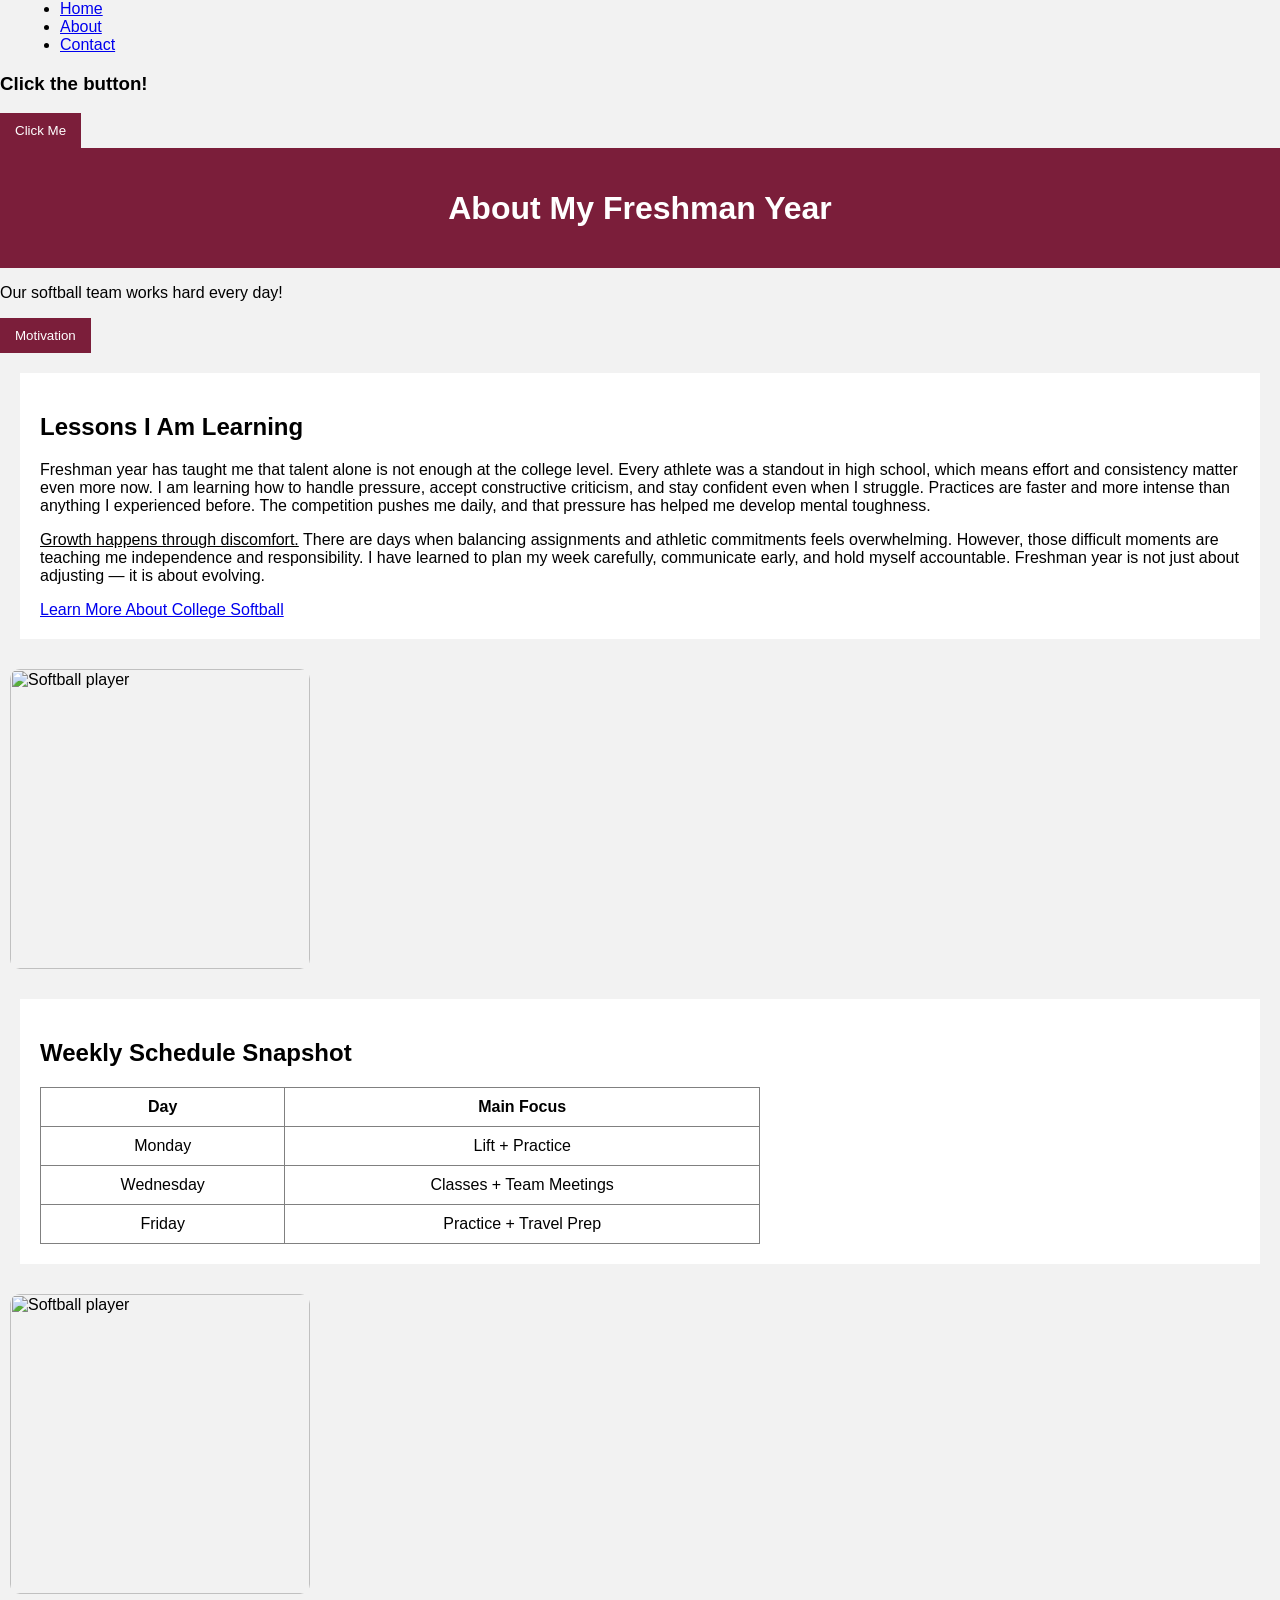
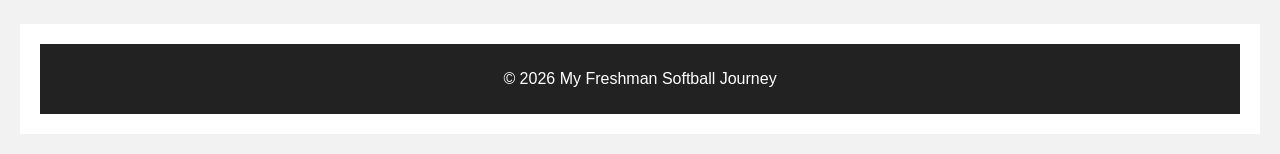
==== about.html @ 95d17e7a "Add files via upload" ====
<nav>
<ul>
<li><a href="index.html">Home</a></li>
<li><a href="about.html">About</a></li>
<li><a href="contact.html">Contact</a></li>
</ul>
</nav>
<!DOCTYPE html>
<html lang="en">
<head>
    <meta charset="UTF-8">
    <title>About My Journey</title>
    <link rel="stylesheet" href="styles.css">
</head>
<body>
<h3>Click the button!</h3>

<button onclick="showMessage()">Click Me</button>

<script>
function showMessage() {
  alert("Welcome to my softball journey website!");
}
</script>
<header>
    <h1>About My Freshman Year</h1>
</header>
<p id="team">Our softball team works hard every day!</p>

<button onclick="changeText()">Motivation</button>

<script>
function changeText() {
  document.getElementById("team").innerHTML = "Leave No Doubt!";
}
</script>
<section>
    <h2>Lessons I Am Learning</h2>

    <p>Freshman year has taught me that talent alone is not enough at the college level. Every athlete was a standout in high school, which means effort and consistency matter even more now. I am learning how to handle pressure, accept constructive criticism, and stay confident even when I struggle. Practices are faster and more intense than anything I experienced before. The competition pushes me daily, and that pressure has helped me develop mental toughness.</p>

    <p><u>Growth happens through discomfort.</u> There are days when balancing assignments and athletic commitments feels overwhelming. However, those difficult moments are teaching me independence and responsibility. I have learned to plan my week carefully, communicate early, and hold myself accountable. Freshman year is not just about adjusting — it is about evolving.</p>
<a href="https://www.ncaa.com/sports/softball" target="_blank">
Learn More About College Softball
</a>
</section>

<img src="Images/My Family (excluding my older brother).jpeg" alt="Softball player" width="400">
<section>
    <h2>Weekly Schedule Snapshot</h2>
    <table border="1">
        <tr>
            <th>Day</th>
            <th>Main Focus</th>
        </tr>
        <tr>
            <td>Monday</td>
            <td>Lift + Practice</td>
        </tr>
        <tr>
            <td>Wednesday</td>
            <td>Classes + Team Meetings</td>
        </tr>
        <tr>
            <td>Friday</td>
            <td>Practice + Travel Prep</td>
        </tr>
    </table>
</section>
<img src="Images/Playing LF!.webp" alt="Softball player" width="400">
<section>
<footer>
    <p>© 2026 My Freshman Softball Journey</p>
</footer>

</body>
</html>
---- styles.css ----
body {
    background-color: #f2f2f2;
    font-family: Arial, sans-serif;
    margin: 0;
    padding: 0;
}

header {
    background-color: #7b1e3a;
    color: white;
    text-align: center;
    padding: 20px;
}

section {
    background-color: white;
    margin: 20px;
    padding: 20px;
}

aside {
    background-color: #e6e6e6;
    margin: 20px;
    padding: 15px;
}

ul {
    margin-left: 20px;
}

table {
    width: 60%;
    border-collapse: collapse;
    margin-top: 15px;
}

th, td {
    padding: 10px;
    text-align: center;
}

footer {
    background-color: #222;
    color: white;
    text-align: center;
    padding: 10px;
}

input, textarea {
    width: 60%;
    padding: 8px;
    margin-top: 5px;
}

button {
    background-color: #7b1e3a;
    color: white;
    padding: 10px 15px;
    border: none;
    cursor: pointer;
}

button:hover {
    background-color: #5a152b;
}
img {
    width: 300px;
    margin: 10px;
    border-radius: 10px;
}

.image-row {
    display: flex;
    justify-content: center;
}
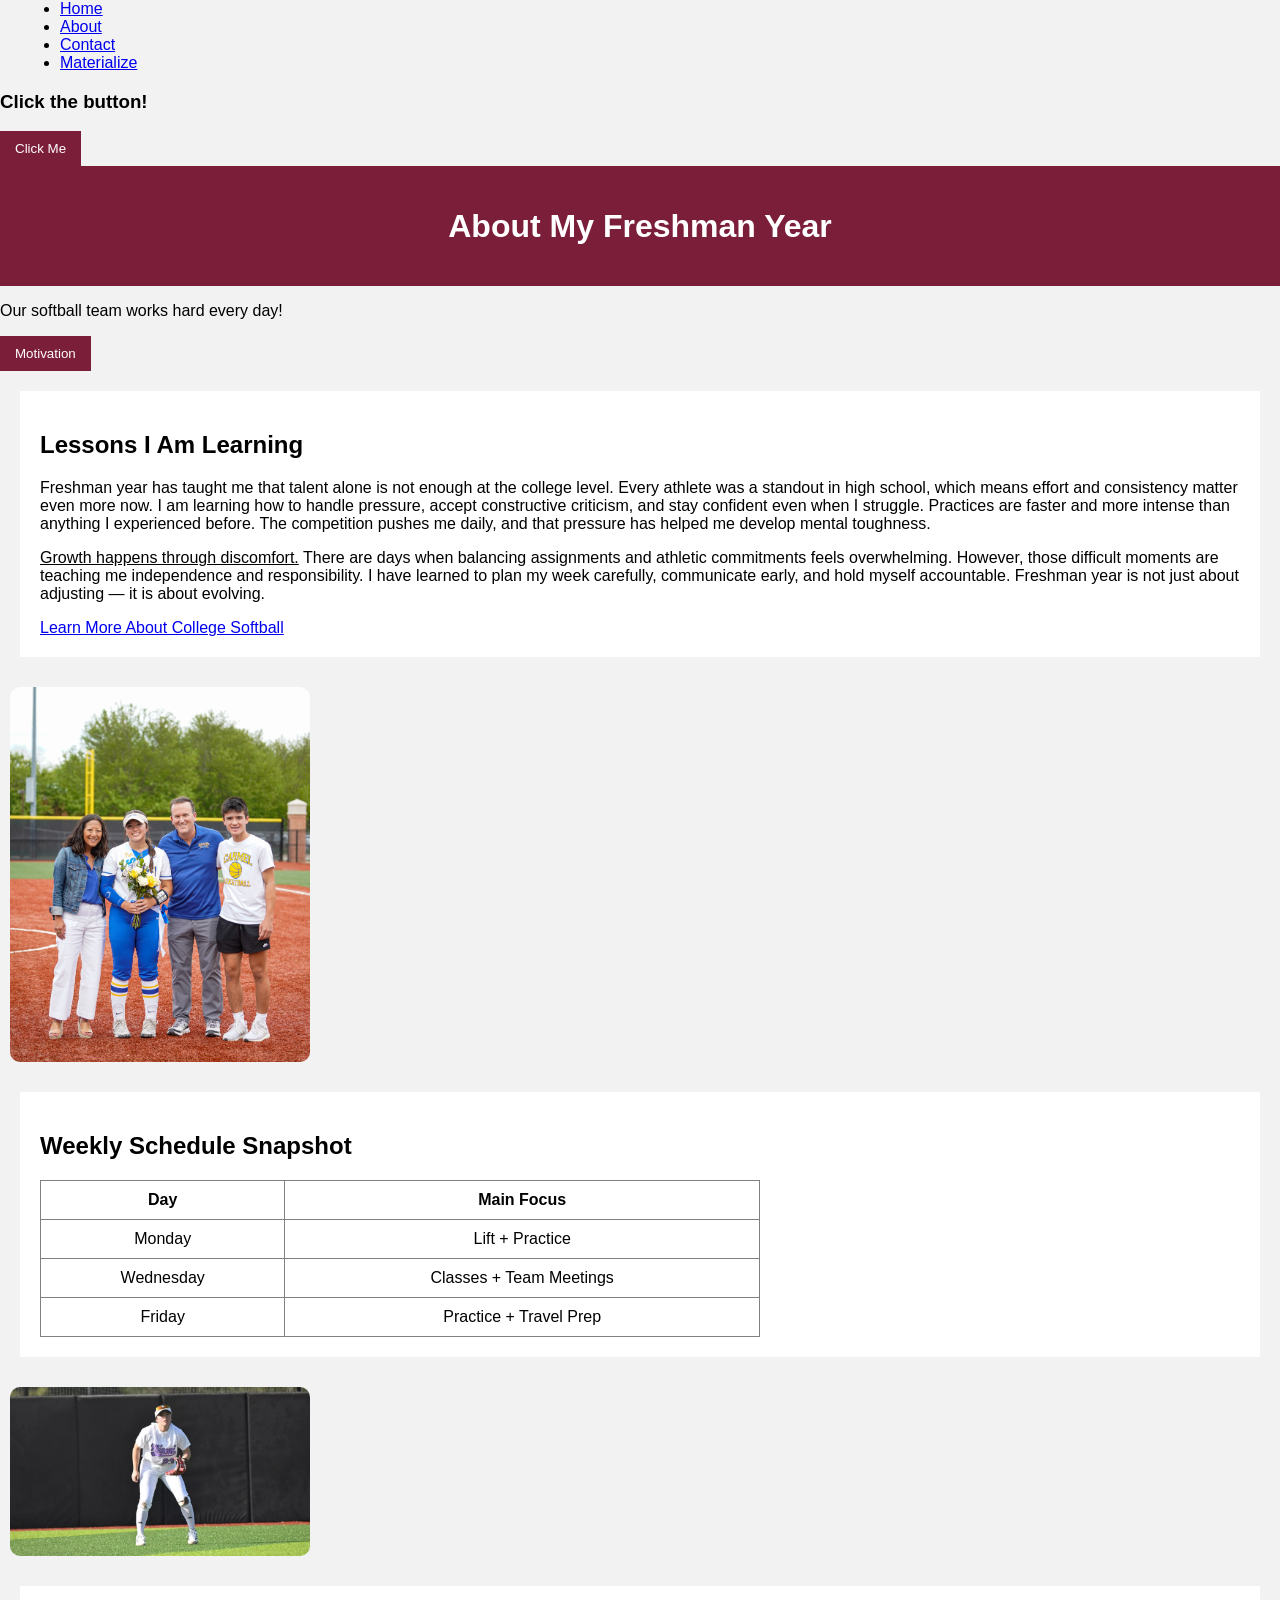
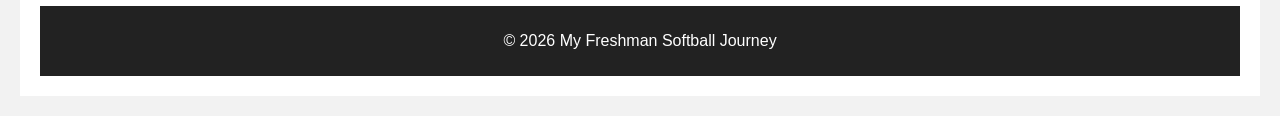
==== commit 00416370: "Add files via upload" ====
--- a/about.html
+++ b/about.html
@@ -3,6 +3,7 @@
 <li><a href="index.html">Home</a></li>
 <li><a href="about.html">About</a></li>
 <li><a href="contact.html">Contact</a></li>
+<li><a href="materialize.html">Materialize</a></li>
 </ul>
 </nav>
 <!DOCTYPE html>
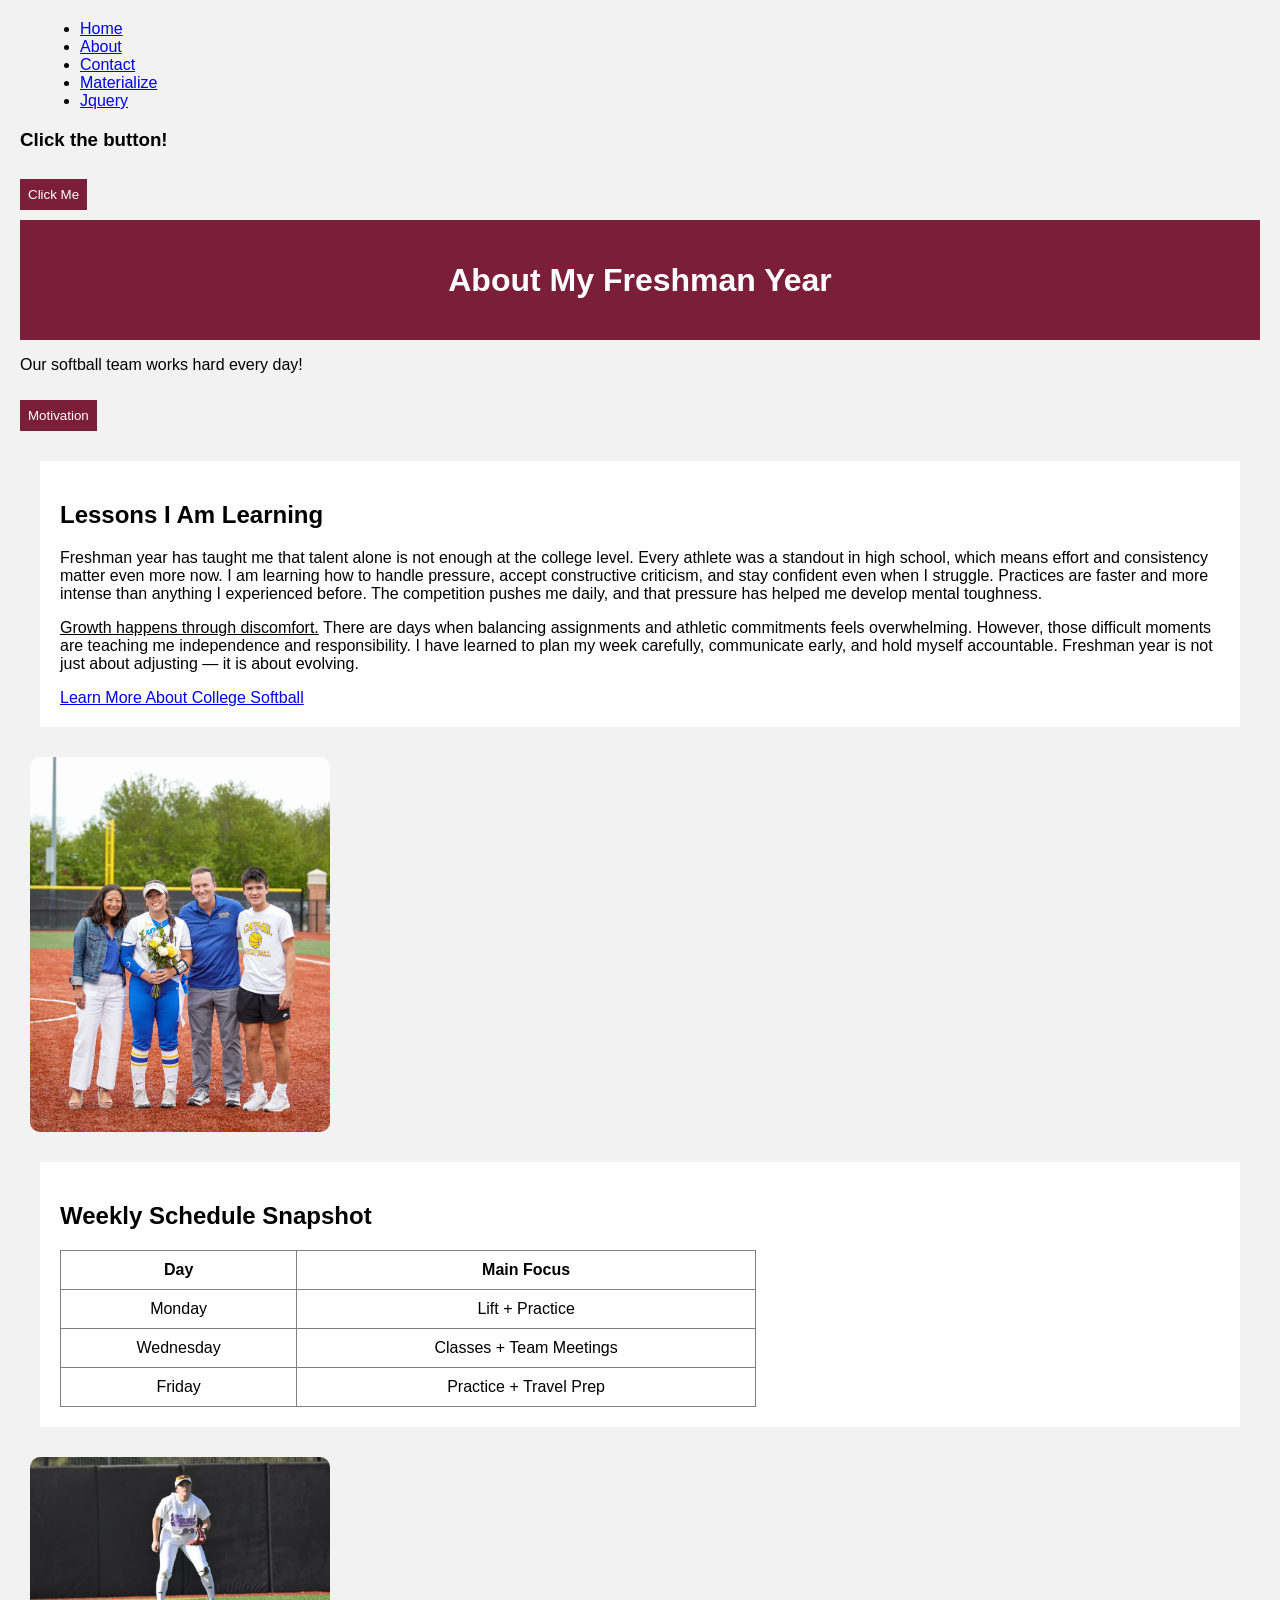
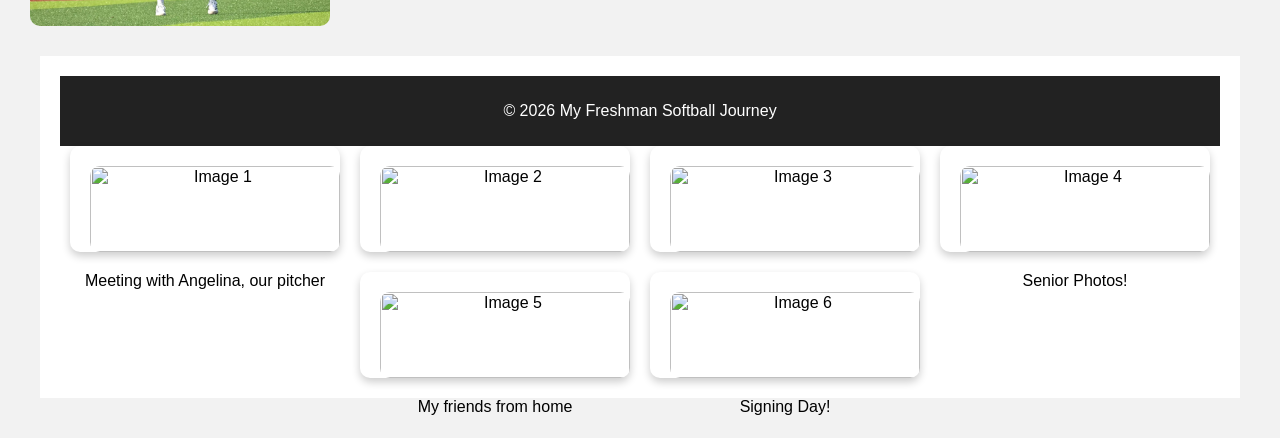
==== commit a40e4b1d: "Add files via upload" ====
--- a/about.html
+++ b/about.html
@@ -4,6 +4,7 @@
 <li><a href="about.html">About</a></li>
 <li><a href="contact.html">Contact</a></li>
 <li><a href="materialize.html">Materialize</a></li>
+<li><a href="jquery.html">Jquery</a></li>
 </ul>
 </nav>
 <!DOCTYPE html>
@@ -73,6 +74,40 @@
 <footer>
     <p>© 2026 My Freshman Softball Journey</p>
 </footer>
+<div class="card-container">
 
+  <!-- Row 1 -->
+  <div class="card">
+    <img src="Images/Ang.jpg" alt="Image 1">
+    <p>Meeting with Angelina, our pitcher</p>
+  </div>
+
+  <div class="card">
+    <img src="Images/Carmek.JPEG" alt="Image 2">
+    <p>Hitting at Carmel HS game</p>
+  </div>
+
+  <div class="card">
+    <img src="Images/Catch.jpg" alt="Image 3">
+    <p>Fall Ball Game at Miami</p>
+  </div>
+
+  <!-- Row 2 -->
+  <div class="card">
+    <img src="Images/Senior.jpg" alt="Image 4">
+    <p>Senior Photos!</p>
+  </div>
+
+  <div class="card">
+    <img src="Images/Friends.jpg" alt="Image 5">
+    <p>My friends from home</p>
+  </div>
+
+  <div class="card">
+    <img src="Images/Signing.JPG" alt="Image 6">
+    <p>Signing Day!</p>
+  </div>
+
+</div>
 </body>
 </html>
--- a/styles.css
+++ b/styles.css
@@ -72,4 +72,48 @@
 .image-row {
     display: flex;
     justify-content: center;
+}
+.card-container {
+  display: flex;
+  flex-wrap: wrap;
+  justify-content: center;
+  gap: 20px;
+}
+
+.card {
+  width: 250px;
+  background-color: #ffffff;
+  border-radius: 10px;
+  box-shadow: 0 4px 8px rgba(0,0,0,0.2);
+  text-align: center;
+  padding: 10px;
+}
+
+.card img {
+  width: 100%;
+  border-radius: 10px;
+}
+
+.card p {
+  margin-top: 10px;
+  font-size: 16px;
+}
+body {
+  font-family: Arial;
+  padding: 20px;
+}
+
+#box {
+  margin-top: 10px;
+  padding: 20px;
+  background: lightgray;
+}
+
+button {
+  margin: 10px 0;
+  padding: 8px;
+}
+#box {
+  background: lightgray;
+  padding: 20px;
 }
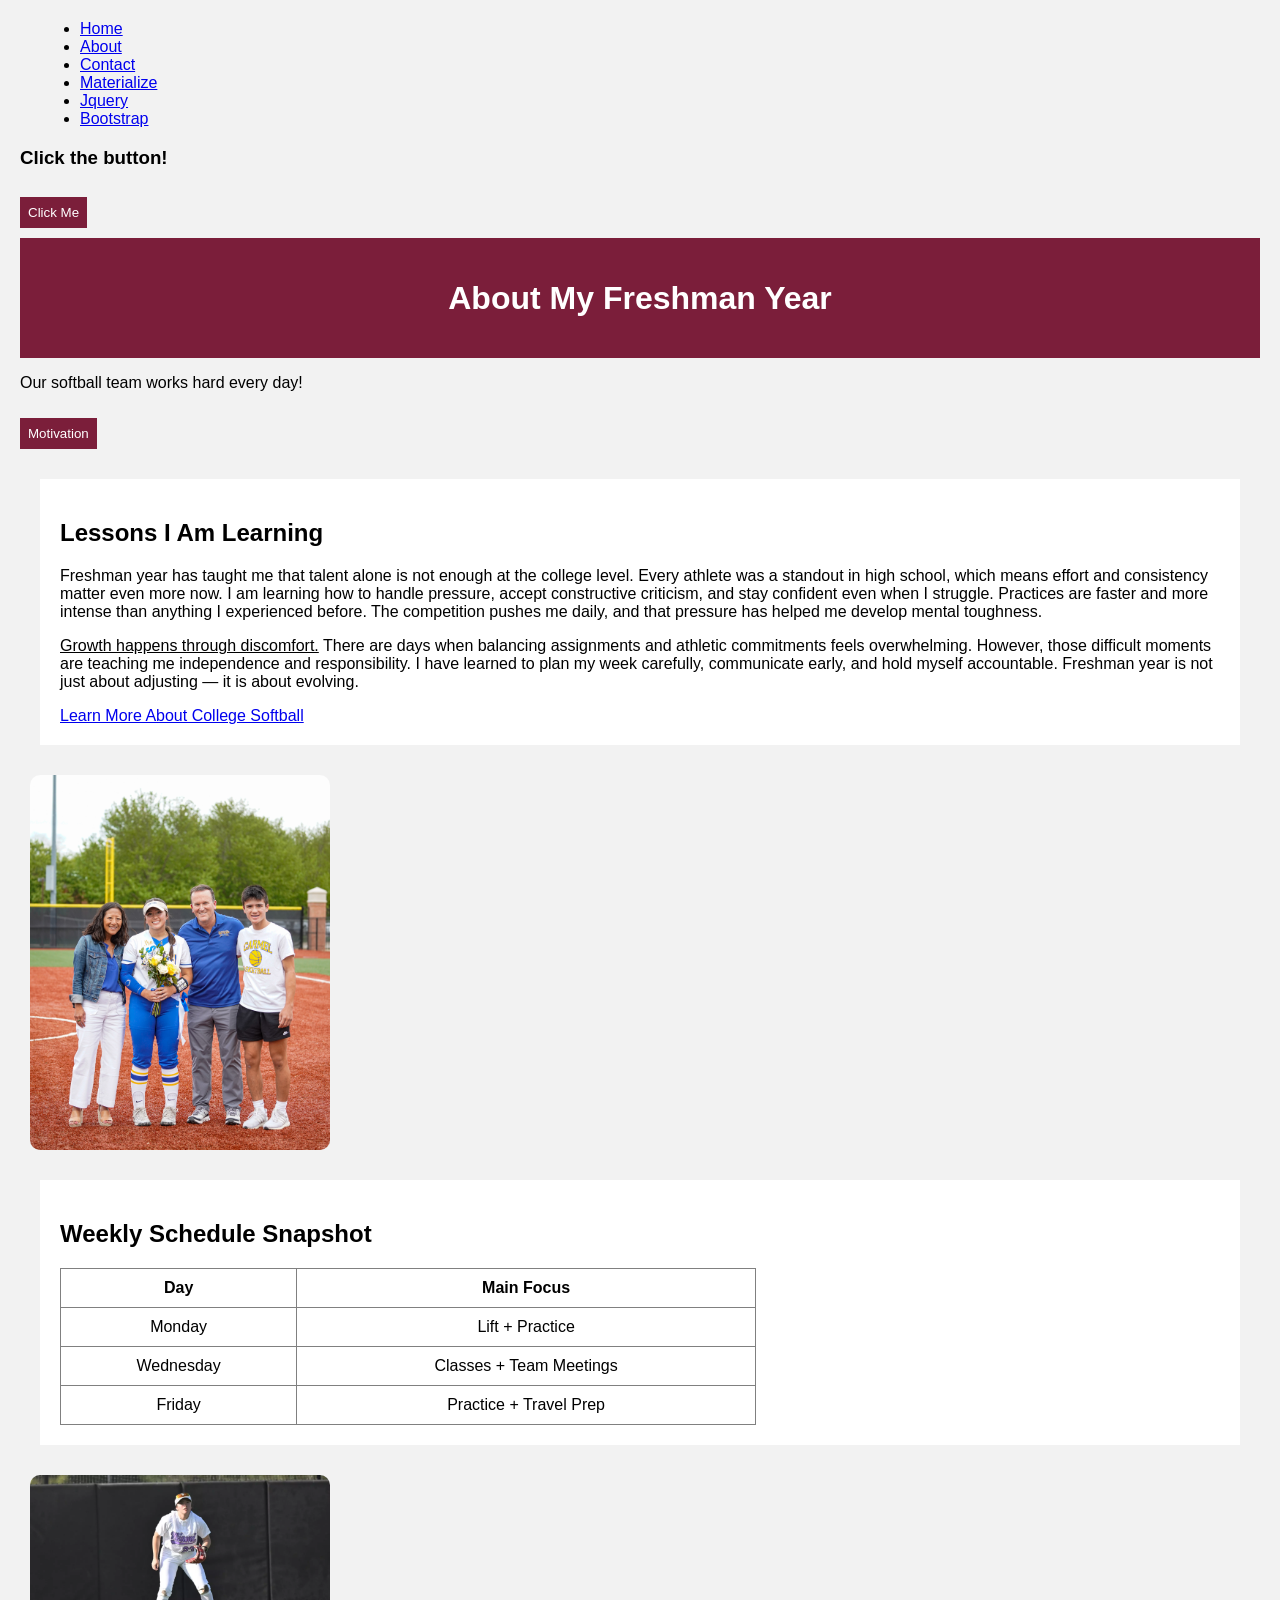
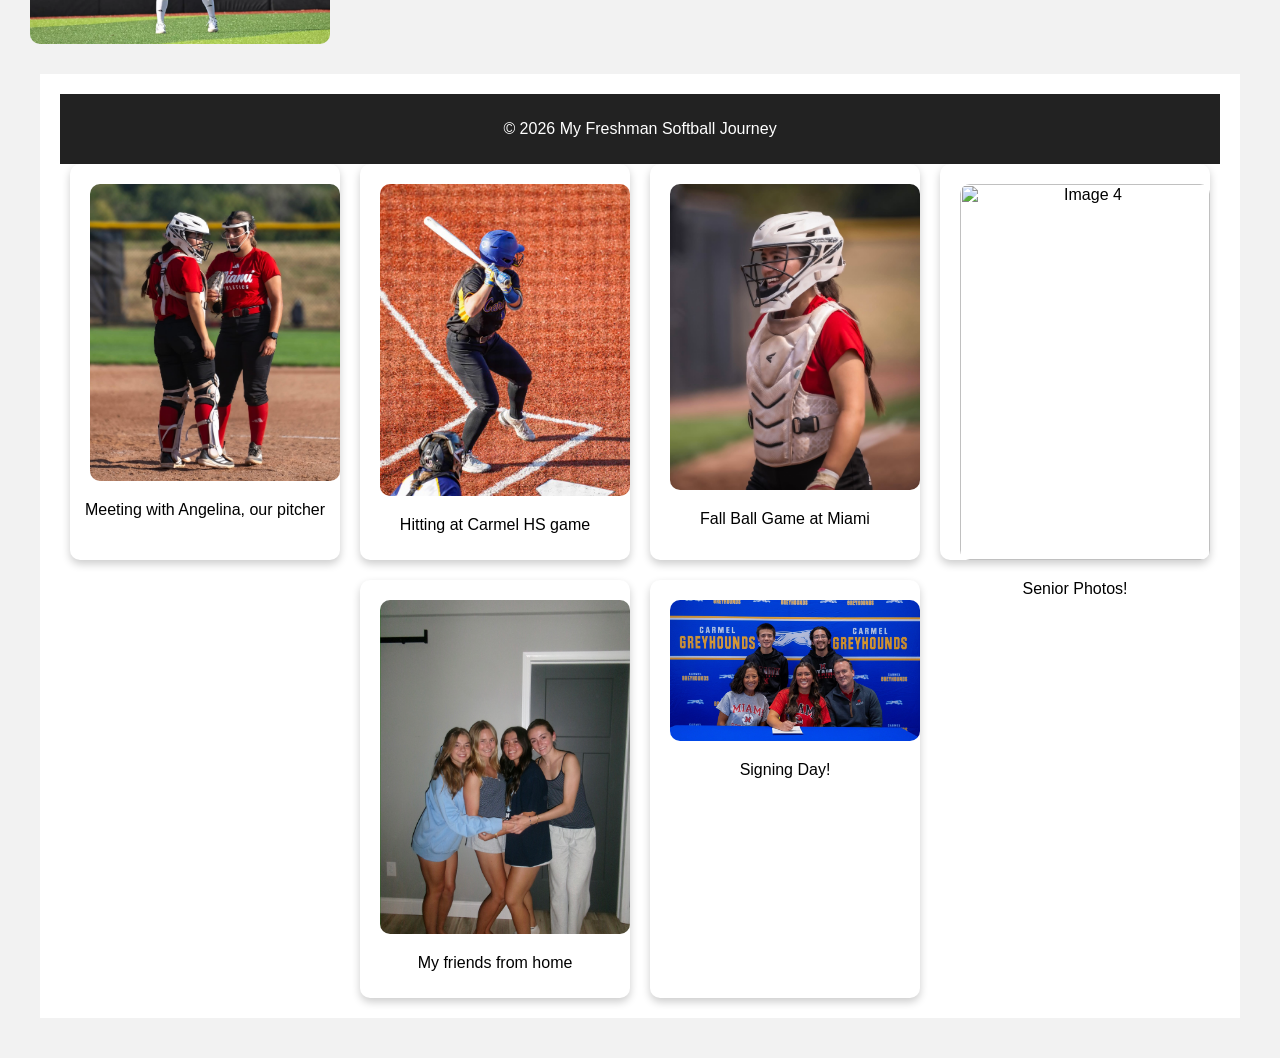
==== commit a4496413: "Add files via upload" ====
--- a/about.html
+++ b/about.html
@@ -5,6 +5,7 @@
 <li><a href="contact.html">Contact</a></li>
 <li><a href="materialize.html">Materialize</a></li>
 <li><a href="jquery.html">Jquery</a></li>
+<li><a href="bootstrap.html">Bootstrap</a></li>
 </ul>
 </nav>
 <!DOCTYPE html>
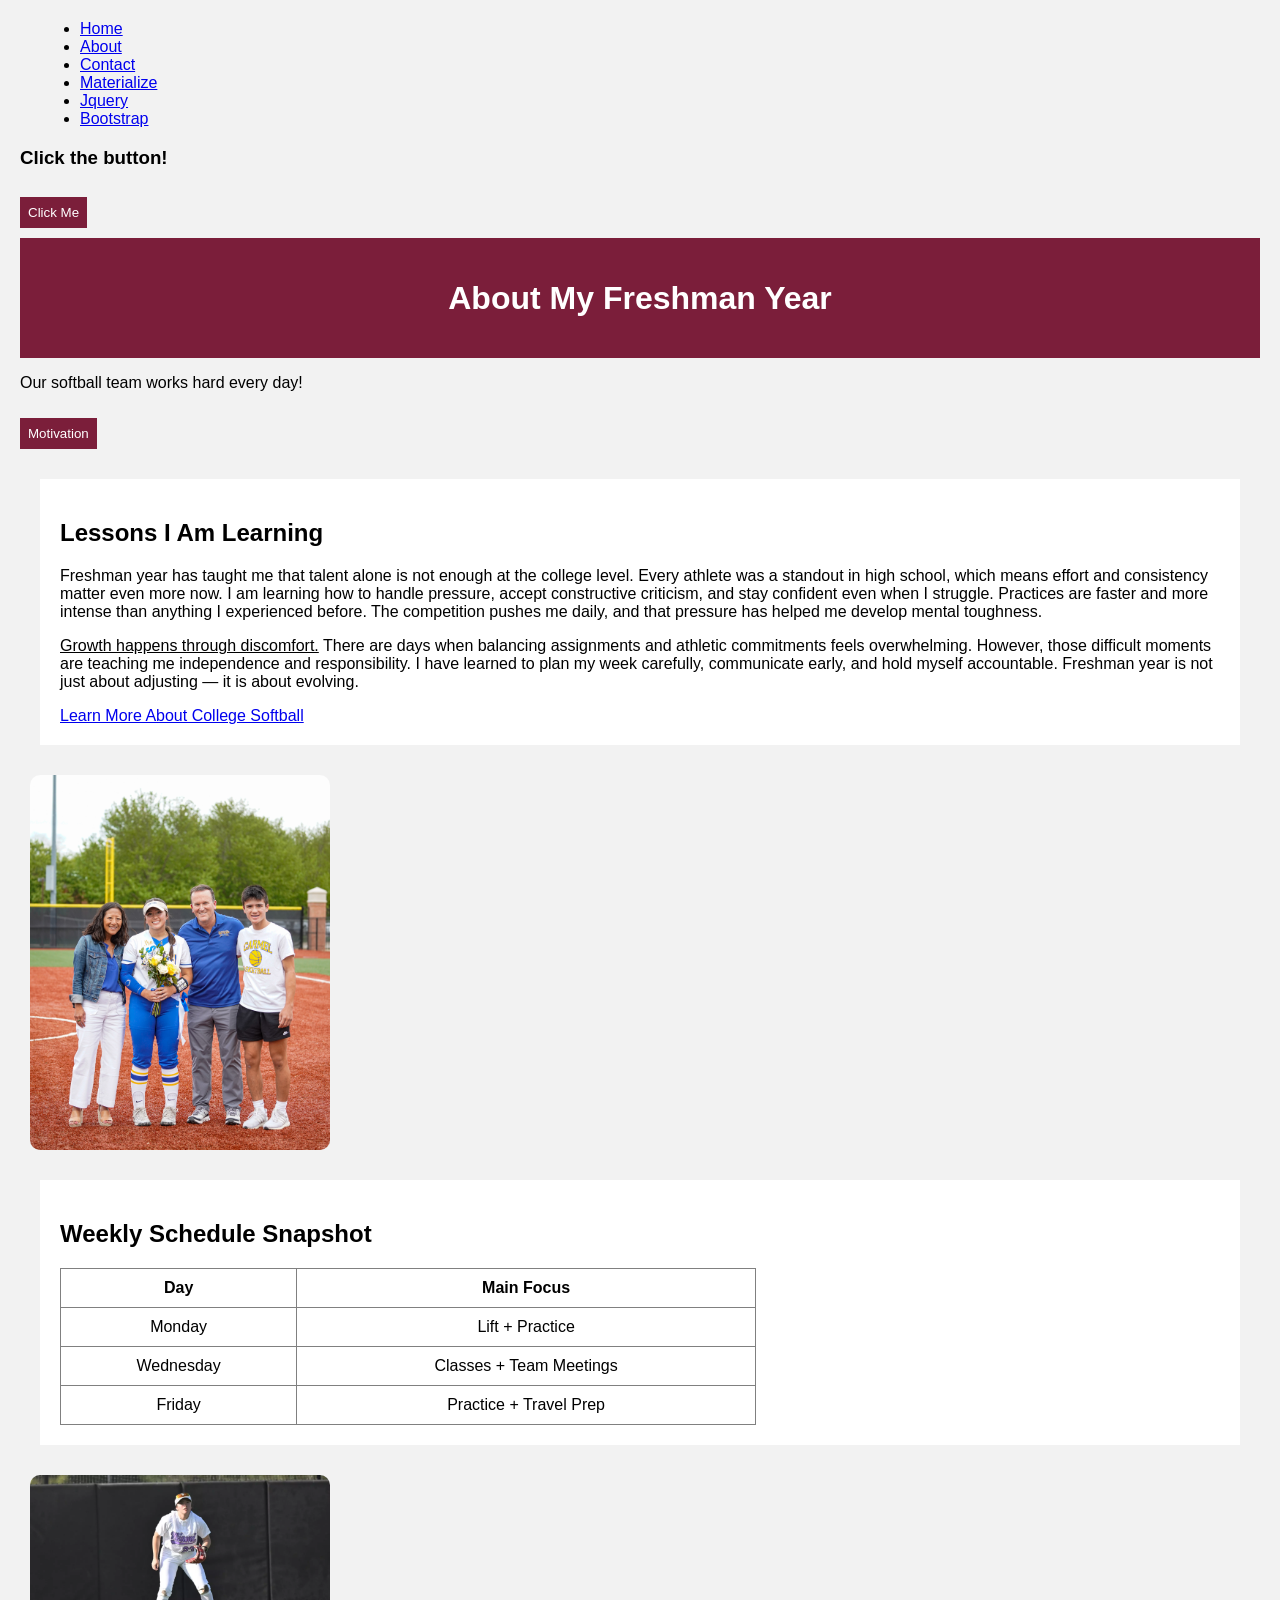
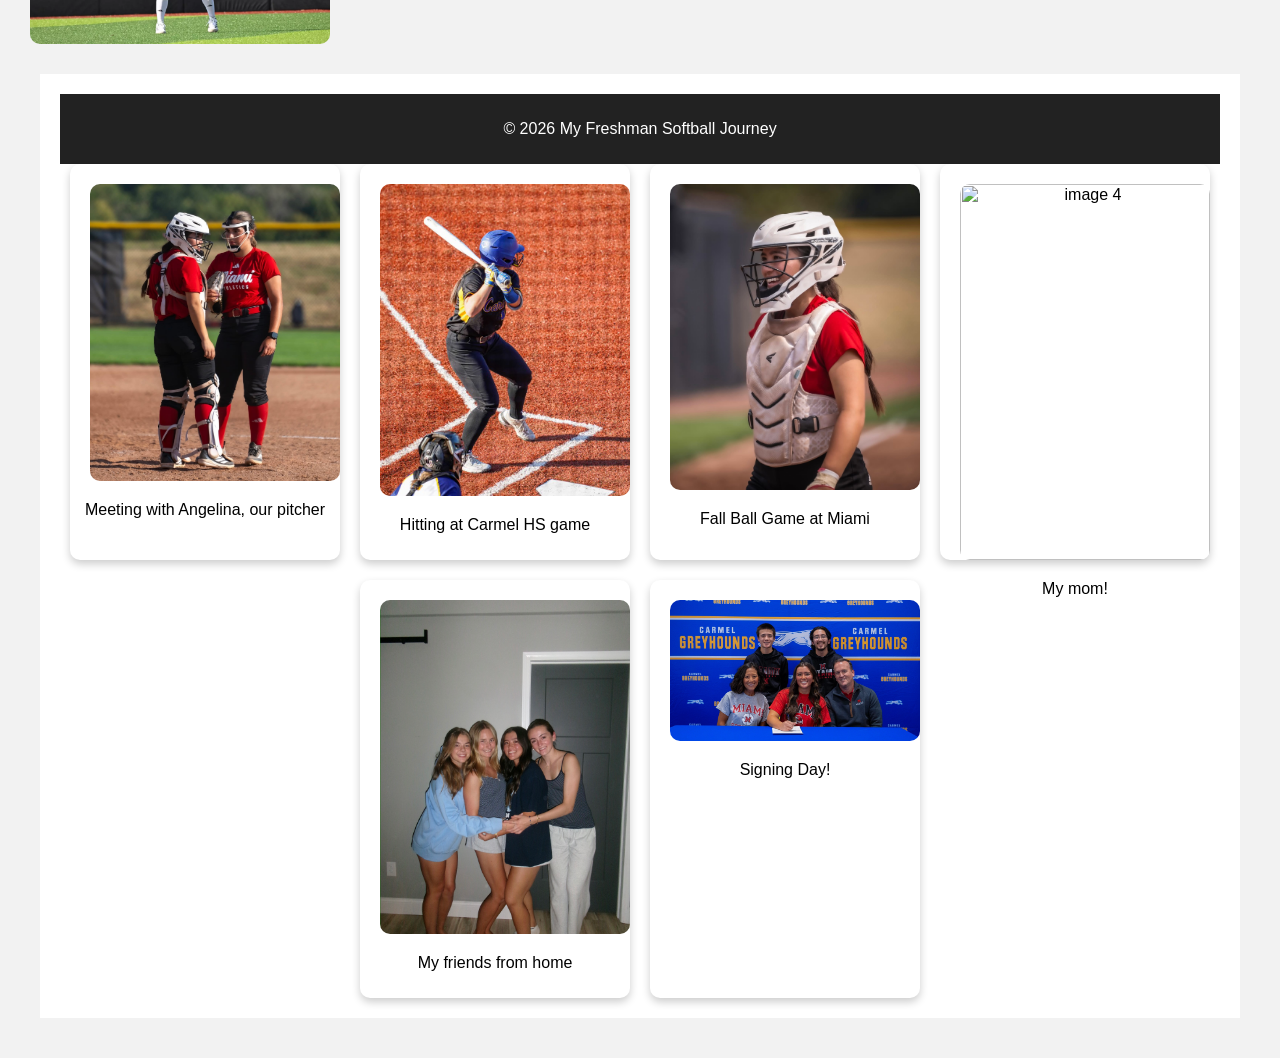
==== commit 86ba2dc2: "Update about.html" ====
--- a/about.html
+++ b/about.html
@@ -95,8 +95,8 @@
 
   <!-- Row 2 -->
   <div class="card">
-    <img src="Images/Senior.jpg" alt="Image 4">
-    <p>Senior Photos!</p>
+    <img src="Images/With Mom.jpeg" alt="image 4">
+    <p>My mom!</p>
   </div>
 
   <div class="card">
@@ -111,4 +111,4 @@
 
 </div>
 </body>
-</html>+</html>
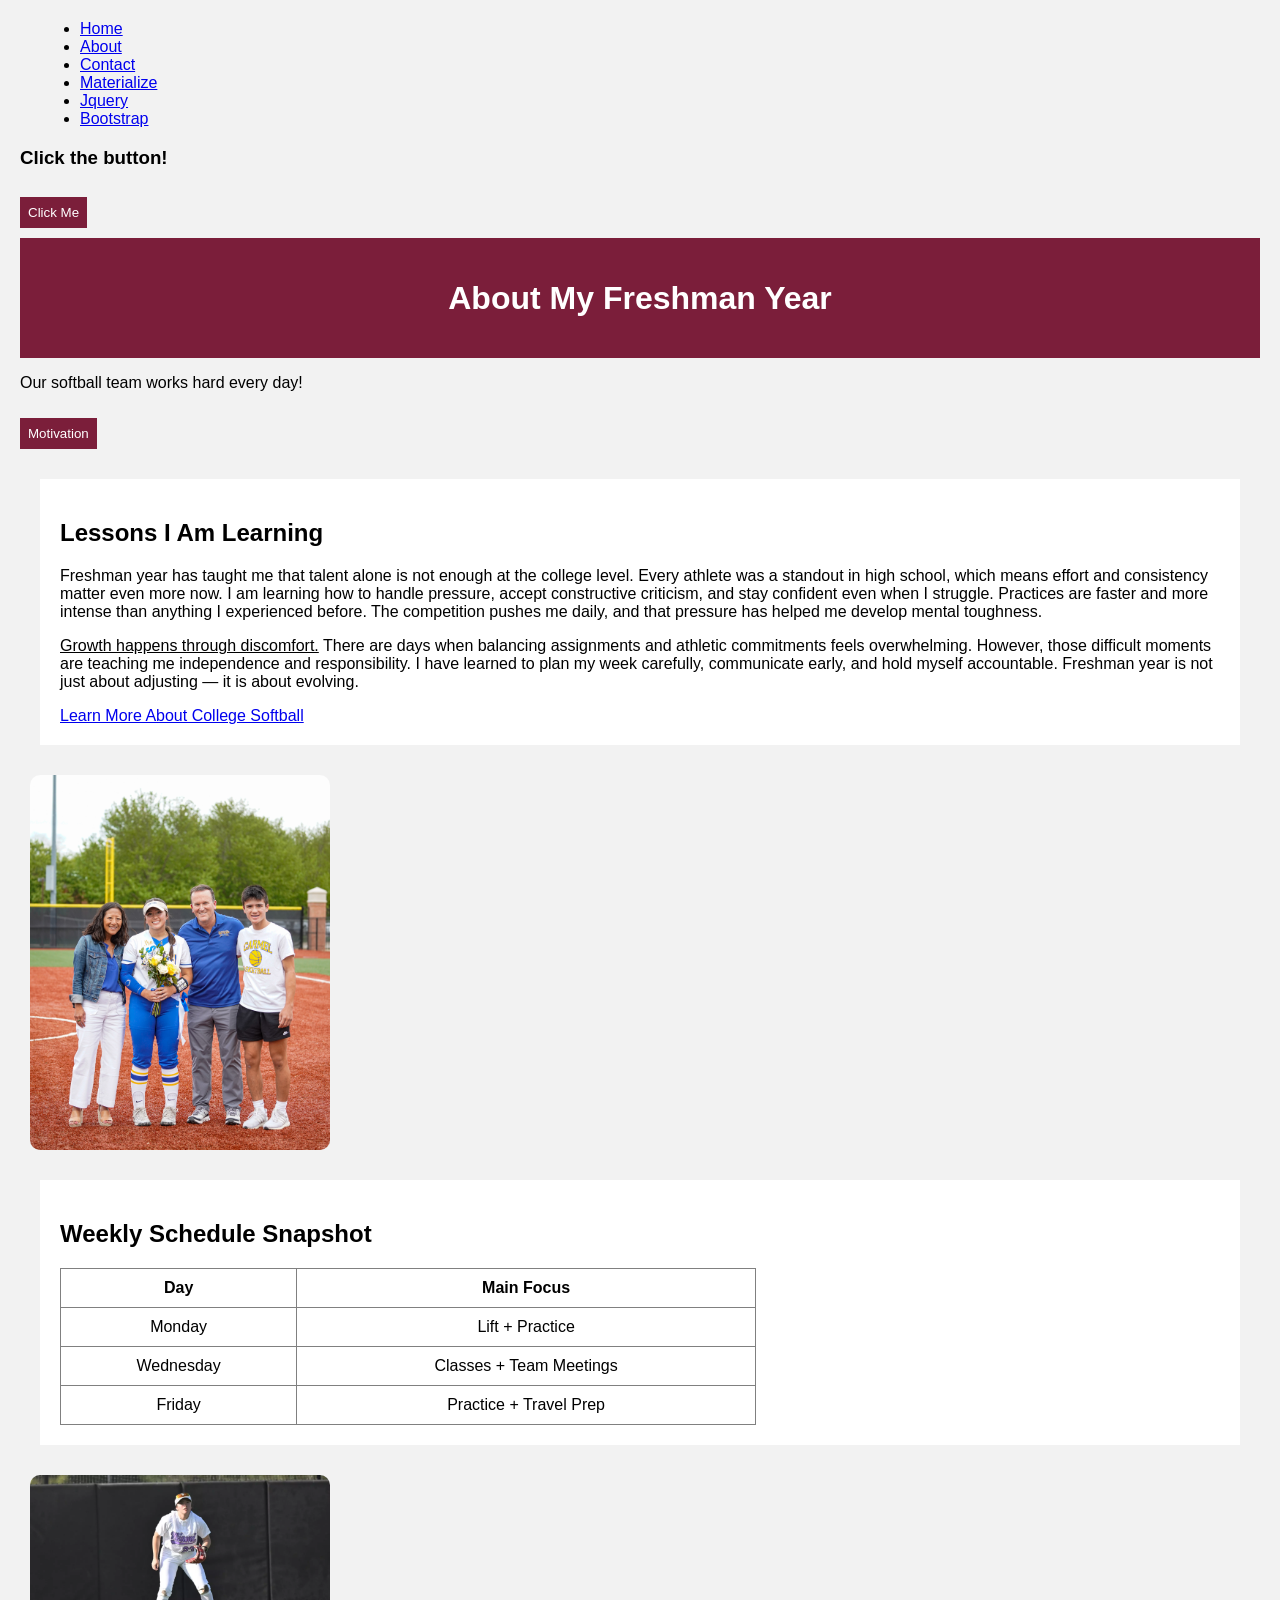
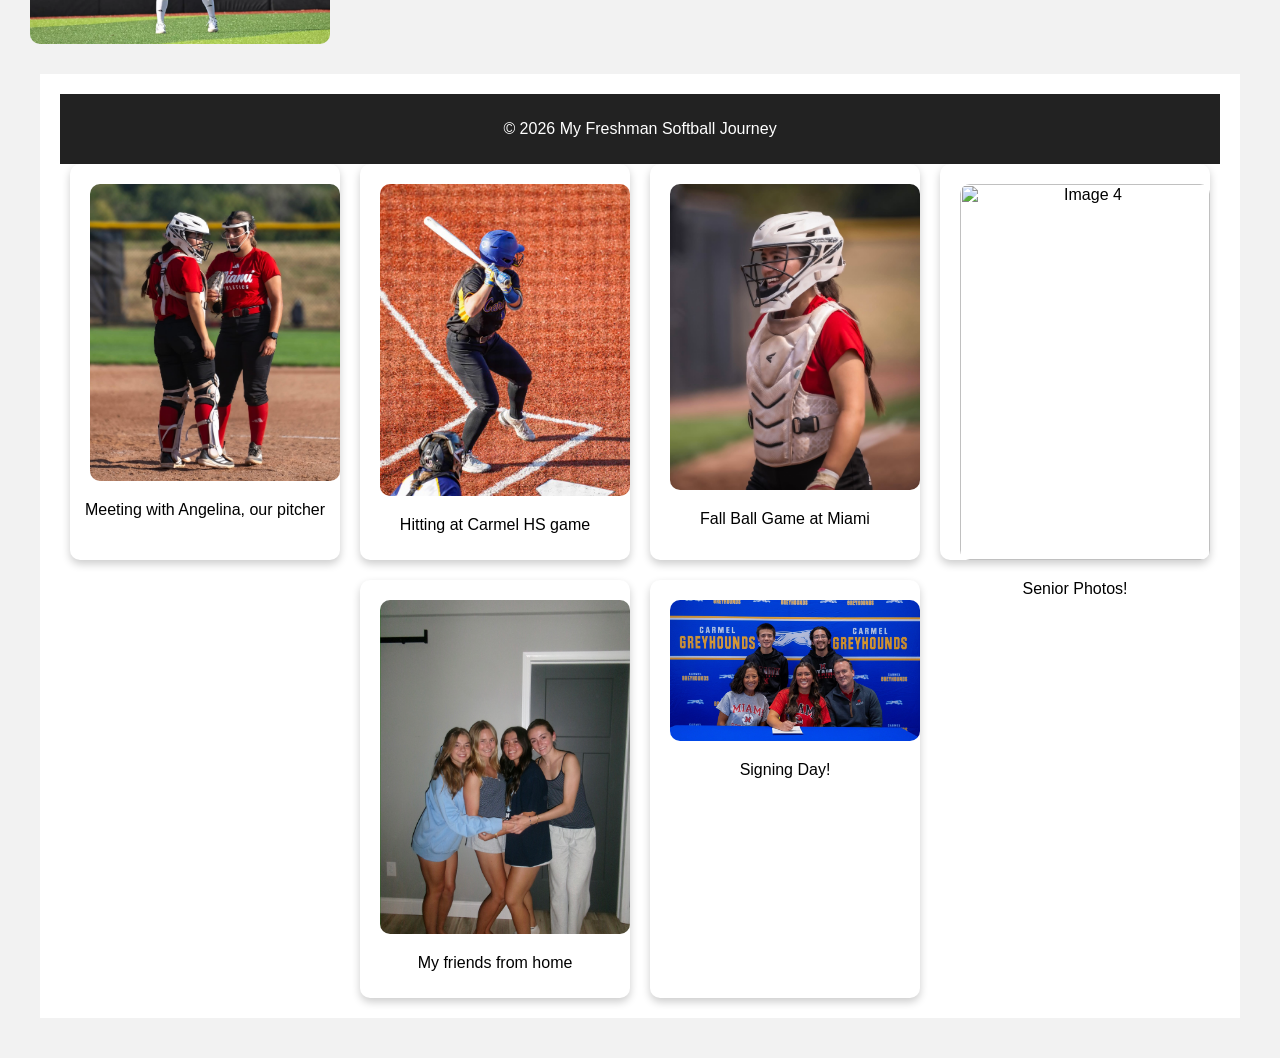
==== commit e0aa2d17: "Add files via upload" ====
--- a/about.html
+++ b/about.html
@@ -95,8 +95,8 @@
 
   <!-- Row 2 -->
   <div class="card">
-    <img src="Images/With Mom.jpeg" alt="image 4">
-    <p>My mom!</p>
+    <img src="Images/Senior.jpg" alt="Image 4">
+    <p>Senior Photos!</p>
   </div>
 
   <div class="card">
@@ -111,4 +111,4 @@
 
 </div>
 </body>
-</html>
+</html>
